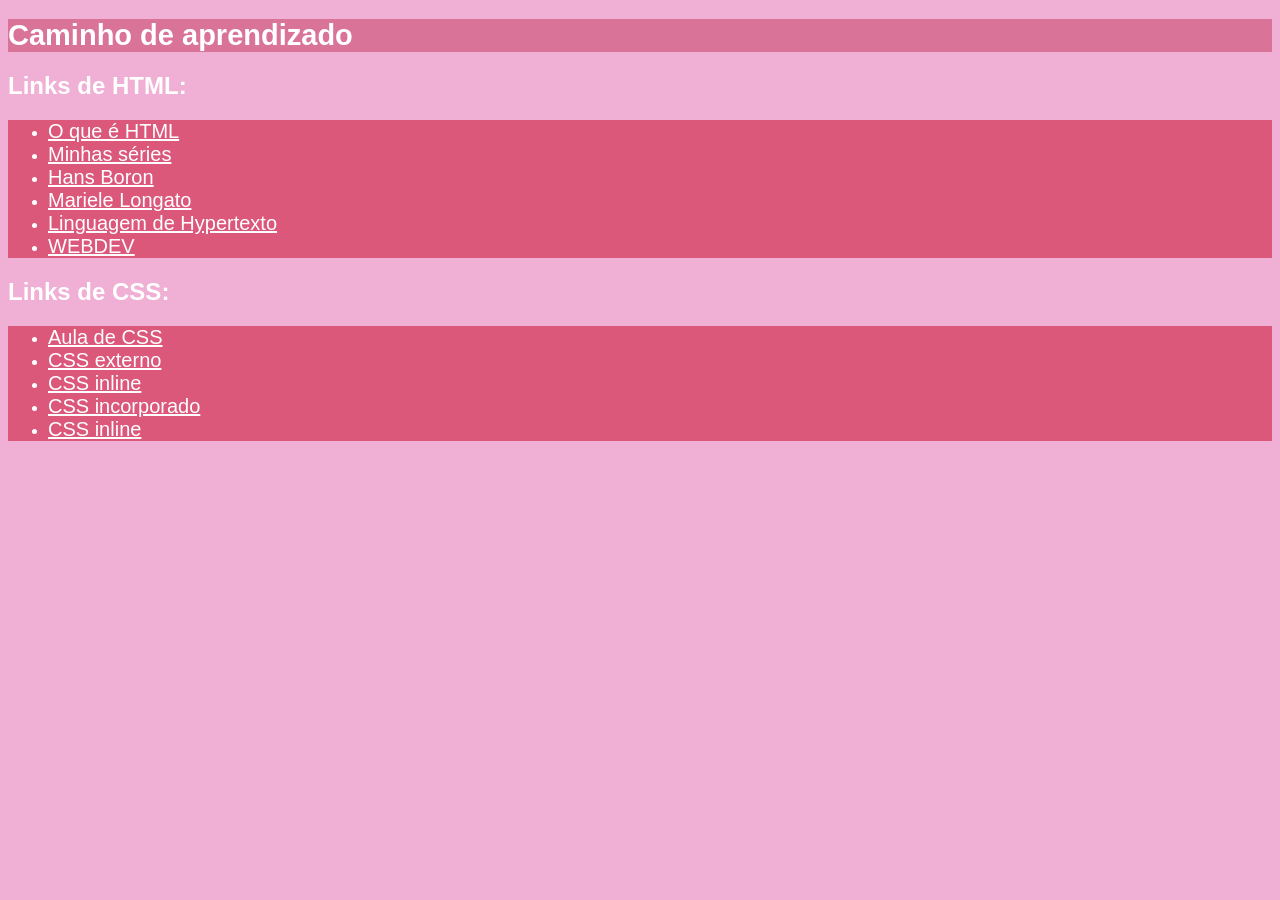
==== index.html @ 033af676 "trilha_de_aprendizagem 01" ====
<!DOCTYPE html>
<html lang="en">
<head>
    <meta charset="UTF-8">
    <meta http-equiv="X-UA-Compatible" content="IE=edge">
    <meta name="viewport" content="width=device-width, initial-scale=1.0">
    <link rel="stylesheet" href="css/estilopag.css">
    <title>Yasminn Lima</title>
</head>
<body>
    <h1>Caminho de aprendizado</h1>


    <h2>Links de HTML: </h2>
    <ul>
        <li><a href="">O que é HTML</a></li>
        <li><a href="">Minhas séries</a></li>
        <li><a href="">Hans Boron</a></li>
        <li><a href="">Mariele Longato</a></li>
        <li><a href="">Linguagem de Hypertexto</a></li>
        <li><a href="">WEBDEV</a></li>
    </ul>

    <h2>Links de CSS: </h2>
    <ul>
        <li><a href="">Aula de CSS</a></li>
        <li><a href="">CSS externo</a></li>
        <li><a href="">CSS inline</a></li>
        <li><a href="">CSS incorporado</a></li>
        <li><a href="">CSS inline</a></li>
    </ul>
</body>
</html>
---- css/estilopag.css ----
body{
    font-family: 'Lucida Sans', 'Lucida Sans Regular', 'Lucida Grande', 'Lucida Sans Unicode', Geneva, Verdana, sans-serif;
    background-color: #f0afd4;
    color: white;
}

h1{
    font-size: 29px;
    background-color: #D97398;
}
ul{
    background-color: #db587b;
}
ul a{
    font-size: 20px;
    color: white;
}
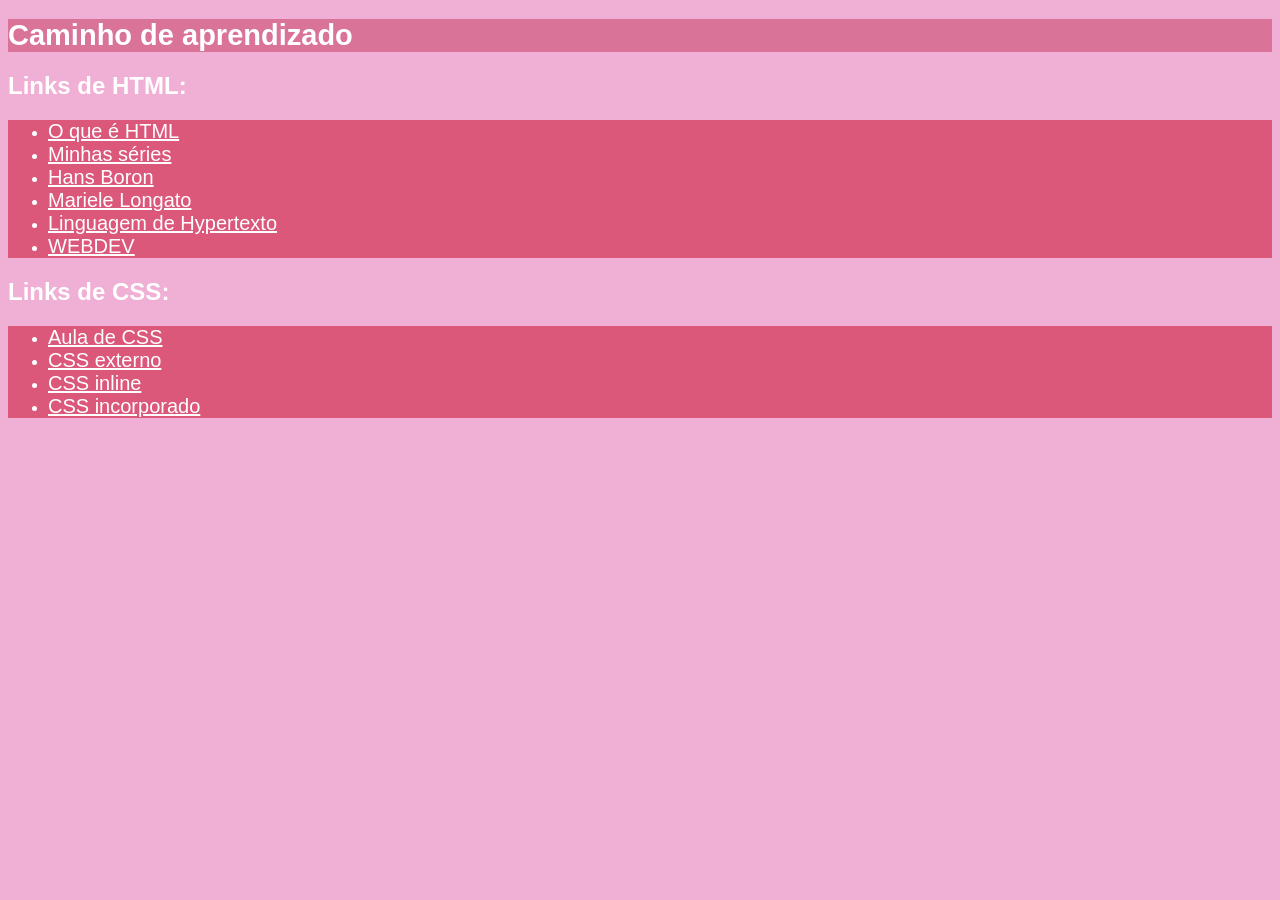
==== commit e5593eb4: "corrigido 0.2" ====
--- a/index.html
+++ b/index.html
@@ -13,21 +13,20 @@
 
     <h2>Links de HTML: </h2>
     <ul>
-        <li><a href="">O que é HTML</a></li>
-        <li><a href="">Minhas séries</a></li>
-        <li><a href="">Hans Boron</a></li>
-        <li><a href="">Mariele Longato</a></li>
-        <li><a href="">Linguagem de Hypertexto</a></li>
-        <li><a href="">WEBDEV</a></li>
+        <li><a href="RDE01/Ex01.html">O que é HTML</a></li>
+        <li><a href="RDE01/Séries_Yasminn_Molezon.html">Minhas séries</a></li>
+        <li><a href="RDE05-Arquivos/RDE03-Ex01-Hans_Boron.html">Hans Boron</a></li>
+        <li><a href="RDE05-Arquivos/RDE04-Ex01-Mariele_Longato.html">Mariele Longato</a></li>
+        <li><a href="RDE09/RDE06/rde09.html">Linguagem de Hypertexto</a></li>
+        <li><a href="RDE05-Arquivos/sobre.html">WEBDEV</a></li>
     </ul>
 
     <h2>Links de CSS: </h2>
     <ul>
-        <li><a href="">Aula de CSS</a></li>
-        <li><a href="">CSS externo</a></li>
-        <li><a href="">CSS inline</a></li>
-        <li><a href="">CSS incorporado</a></li>
-        <li><a href="">CSS inline</a></li>
+        <li><a href="AulaCSS/CSS.html">Aula de CSS</a></li>
+        <li><a href="AulaCSS/CSS_Externo.html">CSS externo</a></li>
+        <li><a href="AulaCSS/CSS_inline.html">CSS inline</a></li>
+        <li><a href="AulaCSS/CSS_Incorporado.html">CSS incorporado</a></li>
     </ul>
 </body>
 </html>
